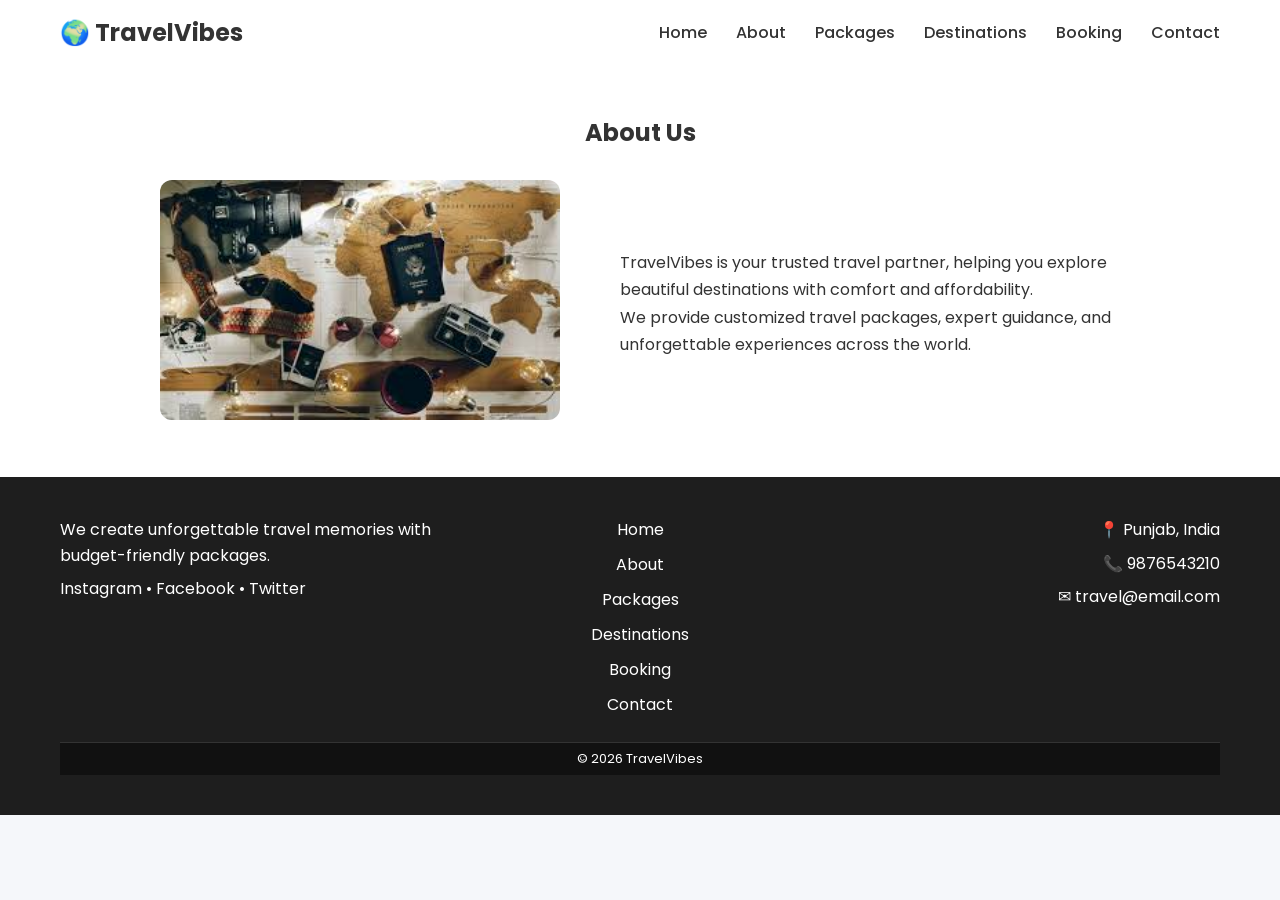
==== about.html @ 0dbff133 "Update about.html" ====
<!DOCTYPE html>
<html lang="en">

<head>
    <meta charset="UTF-8">
    <title>Travel Vibes</title>

    <link rel="stylesheet" href="css/style.css">

    <!-- Google Font -->
    <link href="https://fonts.googleapis.com/css2?family=Poppins:wght@300;400;600&display=swap" rel="stylesheet">
</head>

<body>

    <!-- HEADER -->

    <header>

        <div class="navbar">

            <h2 class="logo">🌍 TravelVibes</h2>

            <nav>

                <a href="index.html">Home</a>
                <a href="about.html">About</a>
                <a href="packages.html">Packages</a>
                <a href="destinations.html">Destinations</a>
                <a href="booking.html">Booking</a>
                <a href="contact.html">Contact</a>

            </nav>

        </div>

    </header>

    <section class="about">
        <h2>About Us</h2>
        <div class="about-container">
            <!--This block is for left side image-->
            <div class="about-img">
                <img src="images/about.jpg" alt="Travel">
            </div>
            <!--This block is for right side text-->
            <div class="about-text">
                <p>TravelVibes is your trusted travel partner, helping you explore
                beautiful destinations with comfort and affordability.</p>

                <p>We provide customized travel packages, expert guidance,
                and unforgettable experiences across the world.</p>
            </div>
        </div>
    </section>

    <!-- FOOTER -->

    <footer>

        <div class="footer-top">

            <div class="footer-col">
                <p>
                    We create unforgettable travel memories with budget-friendly packages.
                </p>

                <p>
                    Instagram • Facebook • Twitter
                </p>

            </div>

            <div class="footer-col">

                <ul>
                    <li>Home</li>
                    <li>About</li>
                    <li>Packages</li>
                    <li>Destinations</li>
                    <li>Booking</li>
                    <li>Contact</li>
                </ul>

            </div>

            <div class="footer-col">

                <p>📍 Punjab, India</p>
                <p>📞 9876543210</p>
                <p>✉ travel@email.com</p>

            </div>

        </div>

        <div class="footer-bottom">
            <p>© 2026 TravelVibes</p>
        </div>

    </footer>
    <script src="js/data.js"></script>
    <script src="js/main.js"></script>
    <script src="js/carousel.js"></script>
</body>

</html>
---- css/style.css ----
* {
    margin: 0;
    padding: 0;
    box-sizing: border-box;
}

/* BODY */
body {
    font-family: 'Poppins', sans-serif;
    background-color: #f5f7fa;
    color: #333;
}

/* SECTION SPACING */
section {
    padding: 50px 80px;
}

/* HEADER */
header {
    background: white;
    padding: 15px 60px;
    box-shadow: 0 2px 10px rgba(0,0,0,0.1);
}

.navbar {
    display: flex;
    justify-content: space-between;
    align-items: center;
}

nav a {
    color: #333;
    margin-left: 25px;
    text-decoration: none;
    font-weight: 500;
    transition: 0.3s;
}

nav a:hover {
    color: #ff7a00;
}

/* HERO SECTION */
.hero {
    height: 100vh;
    display: flex;
    flex-direction: column;
    justify-content: center;
    align-items: center;
    color: white;
    text-align: center;

    background-size: cover;
    background-position: center;

    position: relative;
}

/* Overlay for readability */
.hero::before {
    content: "";
    position: absolute;
    inset: 0;
    background: rgba(0,0,0,0.4);
}

.hero * {
    position: relative;
}

.hero h1 {
    font-size: 48px;
    font-weight: 600;
}

.hero p {
    margin-top: 15px;
    font-size: 18px;
}

/* BUTTON */
button {
    margin-top: 20px;
    padding: 12px 30px;
    border: none;
    background: linear-gradient(45deg, #ff7a00, #ffb347);
    color: white;
    font-size: 16px;
    border-radius: 30px;
    cursor: pointer;
    transition: transform 0.3s ease;
}

button:hover {
    transform: scale(1.05);
}

/* PACKAGES */
.packages {
    text-align: center;
    background-color: white;
}

.packages h2 {
    font-size: 32px;
    margin-bottom: 30px;
}

.card-container {
    display: grid;
    grid-template-columns: repeat(auto-fit, minmax(250px, 1fr));
    gap: 25px;
}

/* CARD */
.card {
    border-radius: 12px;
    overflow: hidden;
    background: white;
    box-shadow: 0 8px 20px rgba(0,0,0,0.1);
    transition: transform 0.3s ease;
}

.card:hover {
    transform: translateY(-8px);
}

.card img {
    width: 100%;
    height: 200px;
    object-fit: cover;
}

.card h3 {
    padding: 15px;
    font-size: 20px;
}

.card p {
    padding: 0 15px 15px;
    color: #777;
}

/* TESTIMONIALS */
.testimonials {
    background-color: white;
    text-align: center;
    padding: 40px 80px;
}

.testimonials h2 {
    margin-bottom: 25px;
}

/* Review container */
#reviews {
    display: grid;
    grid-template-columns: repeat(auto-fit, minmax(200px, 250px));
    justify-content: center;
    gap: 20px;
}

/* Review card */
#reviews p {
    background: white;
    padding: 20px;
    border: 1px solid #eee;
    border-radius: 12px;
    box-shadow: 0 5px 15px rgba(0,0,0,0.1);
    font-style: italic;
    color: #555;
    font-size: 14px;
    line-height: 1.5;

    min-height: 80px;
    display: flex;
    align-items: center;
    justify-content: center;

    transition: transform 0.3s ease;
}

#reviews p:hover {
    transform: translateY(-5px);
}

/* NEWSLETTER */
.newsletter {
    text-align: center;
    background: white;
    padding-top: 30px;
}

/* Heading */
.newsletter h2 {
    margin-bottom: 20px;
    font-size: 28px;
}

/* Input box */
.newsletter input {
    padding: 12px;
    width: 250px;
    border: 1px solid #ccc;
    border-radius: 25px;
    outline: none;
}

/* Button */
.newsletter button {
    padding: 12px 25px;
    margin-left: 10px;
    border-radius: 25px;
}

/* Hover */
.newsletter button:hover {
    transform: scale(1.05);
}

/* FOOTER */
footer {
    background: #1e1e1e;
    color: white;
    padding: 40px 60px;
}

.footer-top {
    display: flex;
    justify-content: space-between;
    align-items: flex-start;
}

.footer-col {
    flex: 1;
}

/* Align columns */
.footer-col:nth-child(2) {
    text-align: center;
}

.footer-col:nth-child(3) {
    text-align: right;
}

.footer-col p {
    margin-bottom: 8px;
    line-height: 1.6;
}

.footer-col ul {
    list-style: none;
    padding: 0;
}

.footer-col ul li {
    margin-bottom: 10px;
    transition: 0.3s;
}

.footer-col ul li:hover {
    color: #ff7a00;
    cursor: pointer;
}

/* Footer bottom */
.footer-bottom {
    text-align: center;
    background: #111;
    padding: 6px;
    font-size: 13px;
    margin-top: 15px;
    border-top: 1px solid #333;
    width: 100%;
}

/*about page styling*/
.about{
    background: white;
    text-align: center;
}

.about h2{
    margin-bottom: 30px;
}

.about-container{
    display: flex;
    align-items: center;
    justify-content: center;
    gap:60px;
    max-width: 1100px;
    margin: auto;
}

/*image portion style*/
.about-img{
    width: 100%;
    max-width: 400px;
    border-radius: 10px;
}
.about-img img{
    width: 100%;
    max-width: 450px;
    border-radius: 12px;
}

/*text prtion style*/
.about-text{
    max-width: 500px;
    text-align: left;
    line-height: 1.7;
}
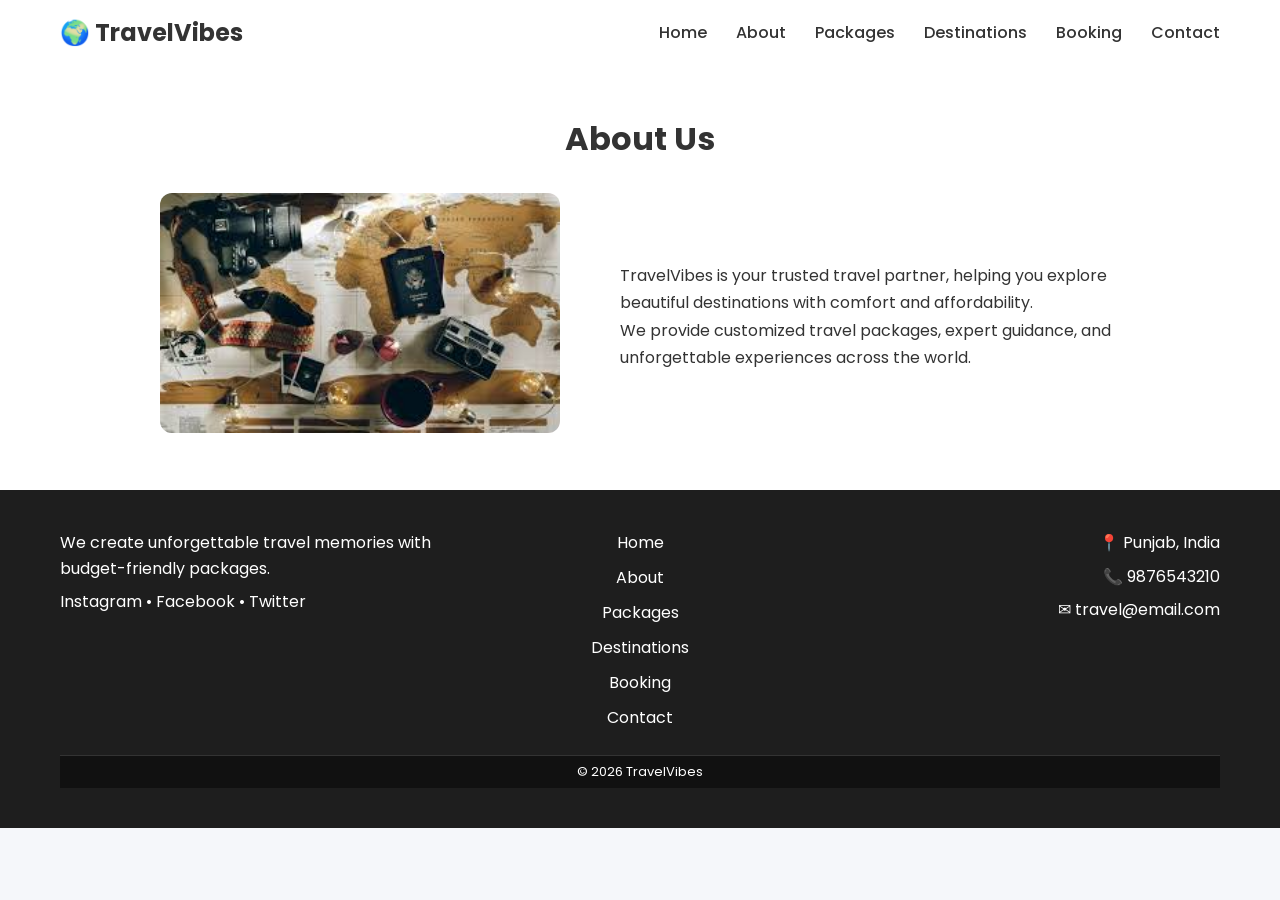
==== commit 912b2ebf: "Update about.html" ====
--- a/about.html
+++ b/about.html
@@ -100,8 +100,7 @@
 
     </footer>
     <script src="js/data.js"></script>
-    <script src="js/main.js"></script>
-    <script src="js/carousel.js"></script>
+   
 </body>
 
 </html>
--- a/css/style.css
+++ b/css/style.css
@@ -15,6 +15,10 @@
 /* SECTION SPACING */
 section {
     padding: 50px 80px;
+}
+section h2 {
+    font-size: 32px;
+    margin-bottom: 30px;
 }
 
 /* HEADER */
@@ -103,10 +107,6 @@
     background-color: white;
 }
 
-.packages h2 {
-    font-size: 32px;
-    margin-bottom: 30px;
-}
 
 .card-container {
     display: grid;
@@ -283,9 +283,7 @@
     text-align: center;
 }
 
-.about h2{
-    margin-bottom: 30px;
-}
+
 
 .about-container{
     display: flex;
@@ -314,3 +312,169 @@
     text-align: left;
     line-height: 1.7;
 }
+/* CONTACT PAGE */
+
+.contact {
+
+    padding: 50px;
+
+    background-color: white;
+
+}
+
+.contact h1 {
+
+    text-align: center;
+
+    margin-bottom: 30px;
+
+}
+
+.contact-container {
+
+    width: 40%;
+
+    margin: auto;
+
+}
+
+form {
+
+    display: flex;
+
+    flex-direction: column;
+
+}
+
+label {
+
+    margin-top: 15px;
+
+}
+
+input,
+textarea {
+
+    padding: 10px;
+
+    margin-top: 5px;
+
+    border-radius: 5px;
+
+    border: 1px solid gray;
+
+}
+
+button {
+
+    margin-top: 20px;
+
+    padding: 12px;
+
+    background-color: orange;
+
+    color: white;
+
+    border: none;
+
+    cursor: pointer;
+
+}
+
+button:hover {
+
+    background-color: darkorange;
+
+}
+
+
+
+/* BOOKING PAGE */
+
+.booking {
+
+    padding: 50px;
+
+    background-color: white;
+
+}
+
+.booking h1 {
+
+    text-align: center;
+
+    margin-bottom: 30px;
+
+}
+
+.booking-container {
+
+    width: 40%;
+
+    margin: auto;
+
+}
+
+.booking form {
+
+    display: flex;
+
+    flex-direction: column;
+
+}
+
+.booking label {
+
+    margin-top: 15px;
+
+}
+
+.booking input,
+.booking select {
+
+    padding: 10px;
+
+    margin-top: 5px;
+
+    border-radius: 5px;
+
+    border: 1px solid gray;
+
+}
+
+.booking button {
+
+    margin-top: 20px;
+
+    padding: 12px;
+
+    background-color: orange;
+
+    color: white;
+
+    border: none;
+
+    cursor: pointer;
+
+}
+
+.booking button:hover {
+
+    background-color: darkorange;
+
+}
+
+/*destinations*/
+#destinationsContainer .card {
+    display: flex;
+    flex-direction: column;
+    justify-content: space-between;
+    background: linear-gradient(to bottom, #ffffff, #f0f8ff);
+}
+
+#destinationsContainer .card h3 {
+    color: #ff7a00;
+}
+#destinationsContainer .card:hover {
+    transform: scale(1.03);
+}
